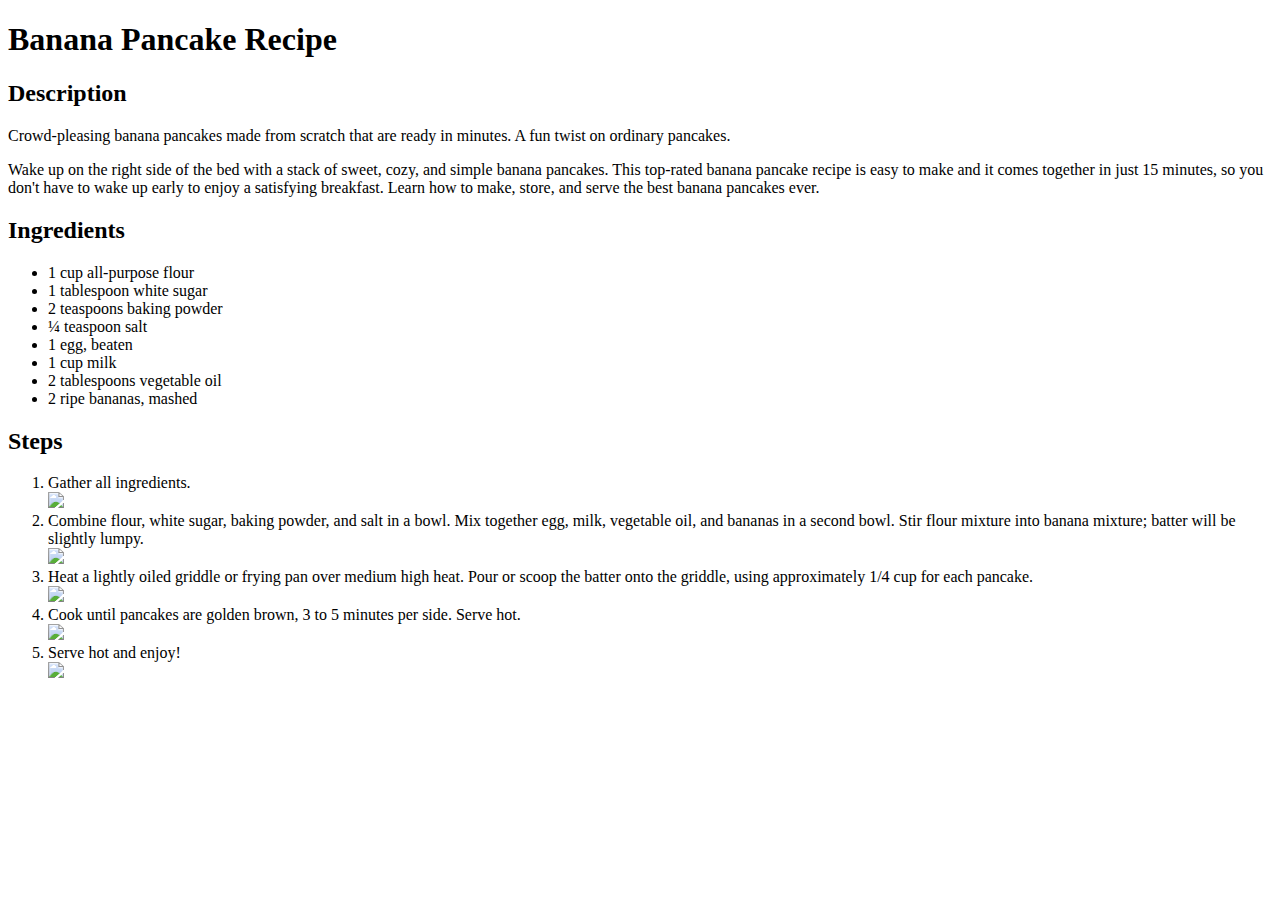
==== recipes/banana-pancakes.html @ d6210cb6 "add index and banana pancakes" ====
<!DOCTYPE html>

<html>
    <head>
        <meta charset="utf-8">
        <title>banana pancake recipe - TOP - Hardeek</title>
    </head>

    <body>
        <h1>Banana Pancake Recipe</h1>
        <h2>Description</h2>
        <p>Crowd-pleasing banana pancakes made from scratch that are ready in minutes. A fun twist on ordinary pancakes.</p>
        <p>Wake up on the right side of the bed with a stack of sweet, cozy, and simple banana pancakes. This top-rated banana pancake recipe is easy to make and it comes together in just 15 minutes, so you don't have to wake up early to enjoy a satisfying breakfast. Learn how to make, store, and serve the best banana pancakes ever.</p>
        <h2>Ingredients</h2>
        <ul>
            <li>1 cup all-purpose flour</li>
            <li>1 tablespoon white sugar</li>
            <li>2 teaspoons baking powder</li>
            <li>¼ teaspoon salt</li>
            <li>1 egg, beaten</li>
            <li>1 cup milk</li>
            <li>2 tablespoons vegetable oil</li>
            <li>2 ripe bananas, mashed</li>
        </ul>
        <h2>Steps</h2>
        <ol>
            <li>Gather all ingredients.</li>
            <img src="https://www.allrecipes.com/thmb/bf30O98xhol_p2SpyorEWRYyTHg=/750x0/filters:no_upscale():max_bytes(150000):strip_icc():format(webp)/20334-banana-pancakes-i-ddmfs-3233-4x3-step-01-654df5dc5fca4bf3a8aebb5d5c4bef44.jpg">
            <li>Combine flour, white sugar, baking powder, and salt in a bowl. Mix together egg, milk, vegetable oil, and bananas in a second bowl. Stir flour mixture into banana mixture; batter will be slightly lumpy.</li>
            <img src="https://www.allrecipes.com/thmb/qie9OGsi_P5Vp0uIRyyXdrMvNPc=/750x0/filters:no_upscale():max_bytes(150000):strip_icc():format(webp)/20334-BananaPancakes-mfs_-Step03-65e57ab9c8694032ba2b4fea6137ce60.jpg">
            <li>Heat a lightly oiled griddle or frying pan over medium high heat. Pour or scoop the batter onto the griddle, using approximately 1/4 cup for each pancake.</li>
            <img src="https://www.allrecipes.com/thmb/89i9UbytKNT_IILQn2IMpx7UWRw=/750x0/filters:no_upscale():max_bytes(150000):strip_icc():format(webp)/20334-BananaPancakes-mfs_-Step04-ca48d173d21d45a39b2111a70e27ba50.jpg">
            <li>Cook until pancakes are golden brown, 3 to 5 minutes per side. Serve hot.</li>
            <img src="https://www.allrecipes.com/thmb/ZEtvIiYjxoRDv10nV6Iv7aLvwI8=/750x0/filters:no_upscale():max_bytes(150000):strip_icc():format(webp)/20334-BananaPancakes-mfs_-Step05-6d64d8f0752447058a12391b4e3a38bf.jpg">
            <li>Serve hot and enjoy!</li>
            <img src="https://www.allrecipes.com/thmb/SB1BRS87CCN5h6CTylPWljfn0Vk=/750x0/filters:no_upscale():max_bytes(150000):strip_icc():format(webp)/20334-banana-pancakes-i-DDMFS-4x3-9f291f03044247d48c9ec26917952402.jpg">
        </ol>
    </body>
</html>
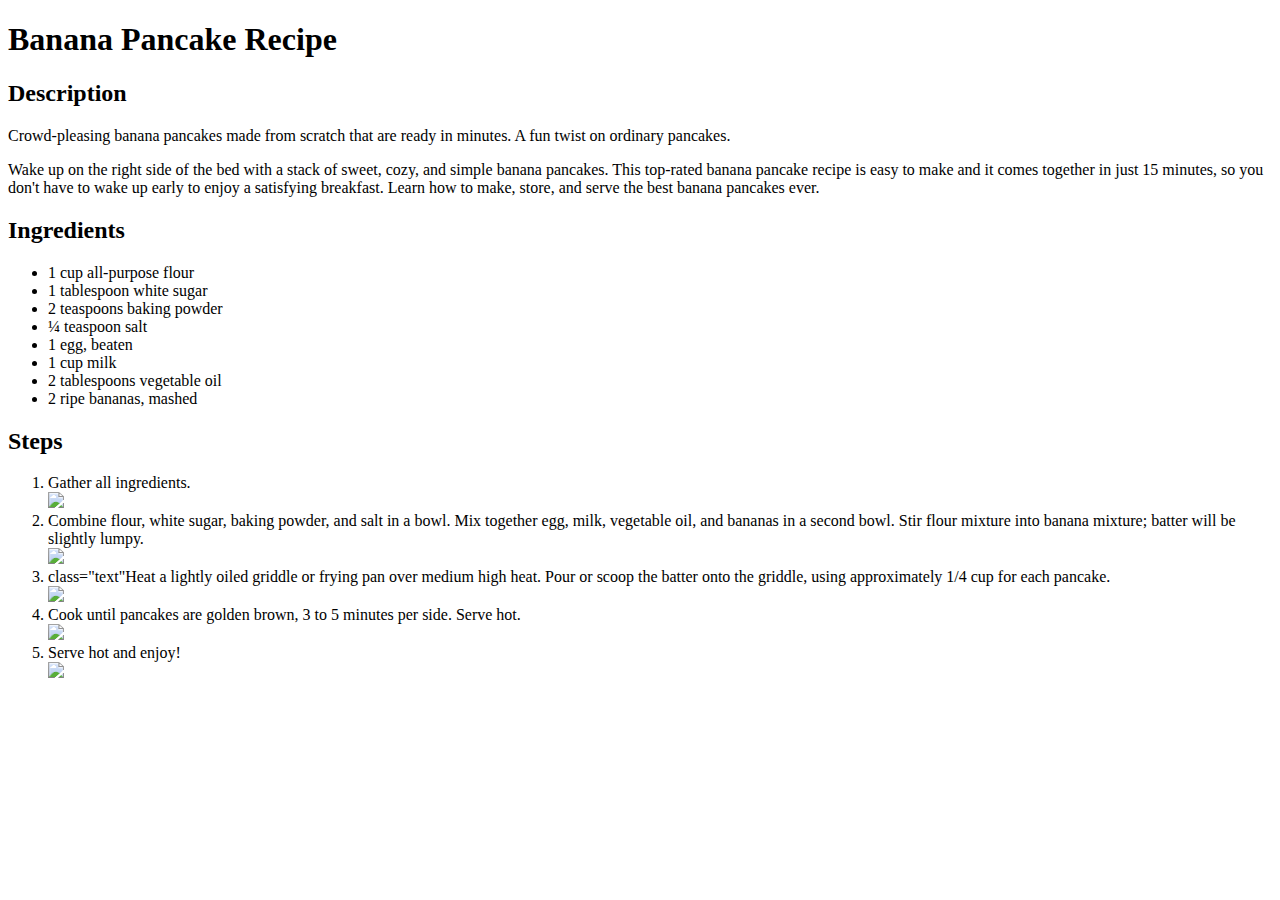
==== commit b16cb10c: "add classes and id's" ====
--- a/recipes/banana-pancakes.html
+++ b/recipes/banana-pancakes.html
@@ -1,38 +1,38 @@
 <!DOCTYPE html>
 
-<html>
+<html lang="en">
     <head>
         <meta charset="utf-8">
-        <title>banana pancake recipe - TOP - Hardeek</title>
+        <title>banana pancake recipe</title>
     </head>
 
     <body>
-        <h1>Banana Pancake Recipe</h1>
-        <h2>Description</h2>
-        <p>Crowd-pleasing banana pancakes made from scratch that are ready in minutes. A fun twist on ordinary pancakes.</p>
-        <p>Wake up on the right side of the bed with a stack of sweet, cozy, and simple banana pancakes. This top-rated banana pancake recipe is easy to make and it comes together in just 15 minutes, so you don't have to wake up early to enjoy a satisfying breakfast. Learn how to make, store, and serve the best banana pancakes ever.</p>
-        <h2>Ingredients</h2>
+        <h1 id="title">Banana Pancake Recipe</h1>
+        <h2 class="heading">Description</h2>
+        <p class="text">Crowd-pleasing banana pancakes made from scratch that are ready in minutes. A fun twist on ordinary pancakes.</p>
+        <p class="text">Wake up on the right side of the bed with a stack of sweet, cozy, and simple banana pancakes. This top-rated banana pancake recipe is easy to make and it comes together in just 15 minutes, so you don't have to wake up early to enjoy a satisfying breakfast. Learn how to make, store, and serve the best banana pancakes ever.</p>
+        <h2 class="heading">Ingredients</h2>
         <ul>
-            <li>1 cup all-purpose flour</li>
-            <li>1 tablespoon white sugar</li>
-            <li>2 teaspoons baking powder</li>
-            <li>¼ teaspoon salt</li>
-            <li>1 egg, beaten</li>
-            <li>1 cup milk</li>
-            <li>2 tablespoons vegetable oil</li>
-            <li>2 ripe bananas, mashed</li>
+            <li class="text">1 cup all-purpose flour</li>
+            <li class="text">1 tablespoon white sugar</li>
+            <li class="text">2 teaspoons baking powder</li>
+            <li class="text">¼ teaspoon salt</li>
+            <li class="text">1 egg, beaten</li>
+            <li class="text">1 cup milk</li>
+            <li class="text">2 tablespoons vegetable oil</li>
+            <li class="text">2 ripe bananas, mashed</li>
         </ul>
-        <h2>Steps</h2>
+        <h2 class="heading">Steps</h2>
         <ol>
-            <li>Gather all ingredients.</li>
+            <li class="text">Gather all ingredients.</li>
             <img src="https://www.allrecipes.com/thmb/bf30O98xhol_p2SpyorEWRYyTHg=/750x0/filters:no_upscale():max_bytes(150000):strip_icc():format(webp)/20334-banana-pancakes-i-ddmfs-3233-4x3-step-01-654df5dc5fca4bf3a8aebb5d5c4bef44.jpg">
-            <li>Combine flour, white sugar, baking powder, and salt in a bowl. Mix together egg, milk, vegetable oil, and bananas in a second bowl. Stir flour mixture into banana mixture; batter will be slightly lumpy.</li>
+            <li class="text">Combine flour, white sugar, baking powder, and salt in a bowl. Mix together egg, milk, vegetable oil, and bananas in a second bowl. Stir flour mixture into banana mixture; batter will be slightly lumpy.</li>
             <img src="https://www.allrecipes.com/thmb/qie9OGsi_P5Vp0uIRyyXdrMvNPc=/750x0/filters:no_upscale():max_bytes(150000):strip_icc():format(webp)/20334-BananaPancakes-mfs_-Step03-65e57ab9c8694032ba2b4fea6137ce60.jpg">
-            <li>Heat a lightly oiled griddle or frying pan over medium high heat. Pour or scoop the batter onto the griddle, using approximately 1/4 cup for each pancake.</li>
+            <li> class="text"Heat a lightly oiled griddle or frying pan over medium high heat. Pour or scoop the batter onto the griddle, using approximately 1/4 cup for each pancake.</li>
             <img src="https://www.allrecipes.com/thmb/89i9UbytKNT_IILQn2IMpx7UWRw=/750x0/filters:no_upscale():max_bytes(150000):strip_icc():format(webp)/20334-BananaPancakes-mfs_-Step04-ca48d173d21d45a39b2111a70e27ba50.jpg">
-            <li>Cook until pancakes are golden brown, 3 to 5 minutes per side. Serve hot.</li>
+            <li class="text">Cook until pancakes are golden brown, 3 to 5 minutes per side. Serve hot.</li>
             <img src="https://www.allrecipes.com/thmb/ZEtvIiYjxoRDv10nV6Iv7aLvwI8=/750x0/filters:no_upscale():max_bytes(150000):strip_icc():format(webp)/20334-BananaPancakes-mfs_-Step05-6d64d8f0752447058a12391b4e3a38bf.jpg">
-            <li>Serve hot and enjoy!</li>
+            <li class="text">Serve hot and enjoy!</li>
             <img src="https://www.allrecipes.com/thmb/SB1BRS87CCN5h6CTylPWljfn0Vk=/750x0/filters:no_upscale():max_bytes(150000):strip_icc():format(webp)/20334-banana-pancakes-i-DDMFS-4x3-9f291f03044247d48c9ec26917952402.jpg">
         </ol>
     </body>
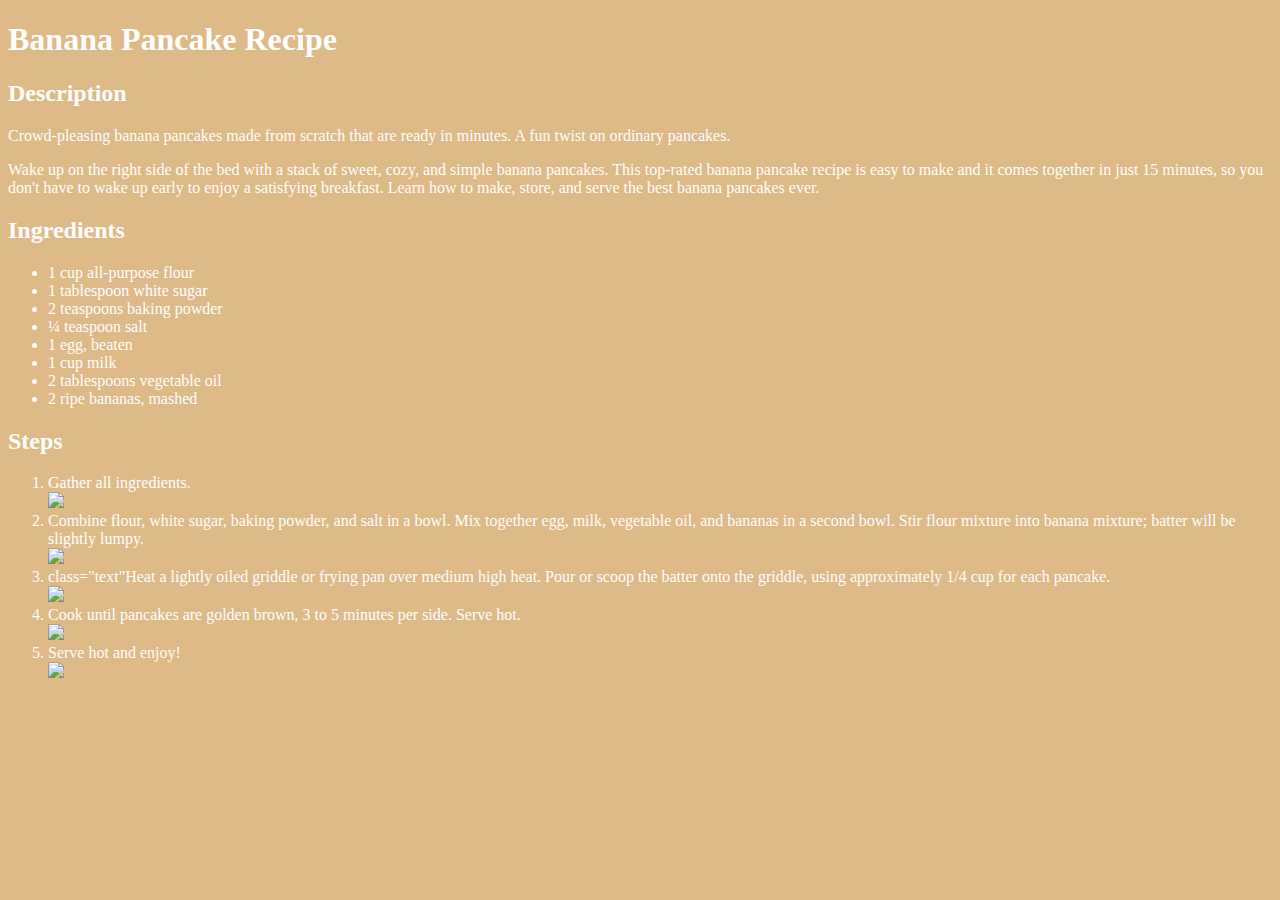
==== commit 231e846e: "made theme same as index" ====
--- a/recipes/banana-pancakes.html
+++ b/recipes/banana-pancakes.html
@@ -2,6 +2,7 @@
 
 <html lang="en">
     <head>
+        <link rel="stylesheet" href="banana-pancakes.css">
         <meta charset="utf-8">
         <title>banana pancake recipe</title>
     </head>
--- a/recipes/banana-pancakes.css
+++ b/recipes/banana-pancakes.css
@@ -0,0 +1,5 @@
+body {
+    font-family: Georgia, 'Times New Roman', Times, serif;
+    background-color: rgb(222,186,137);
+    color: white;
+}
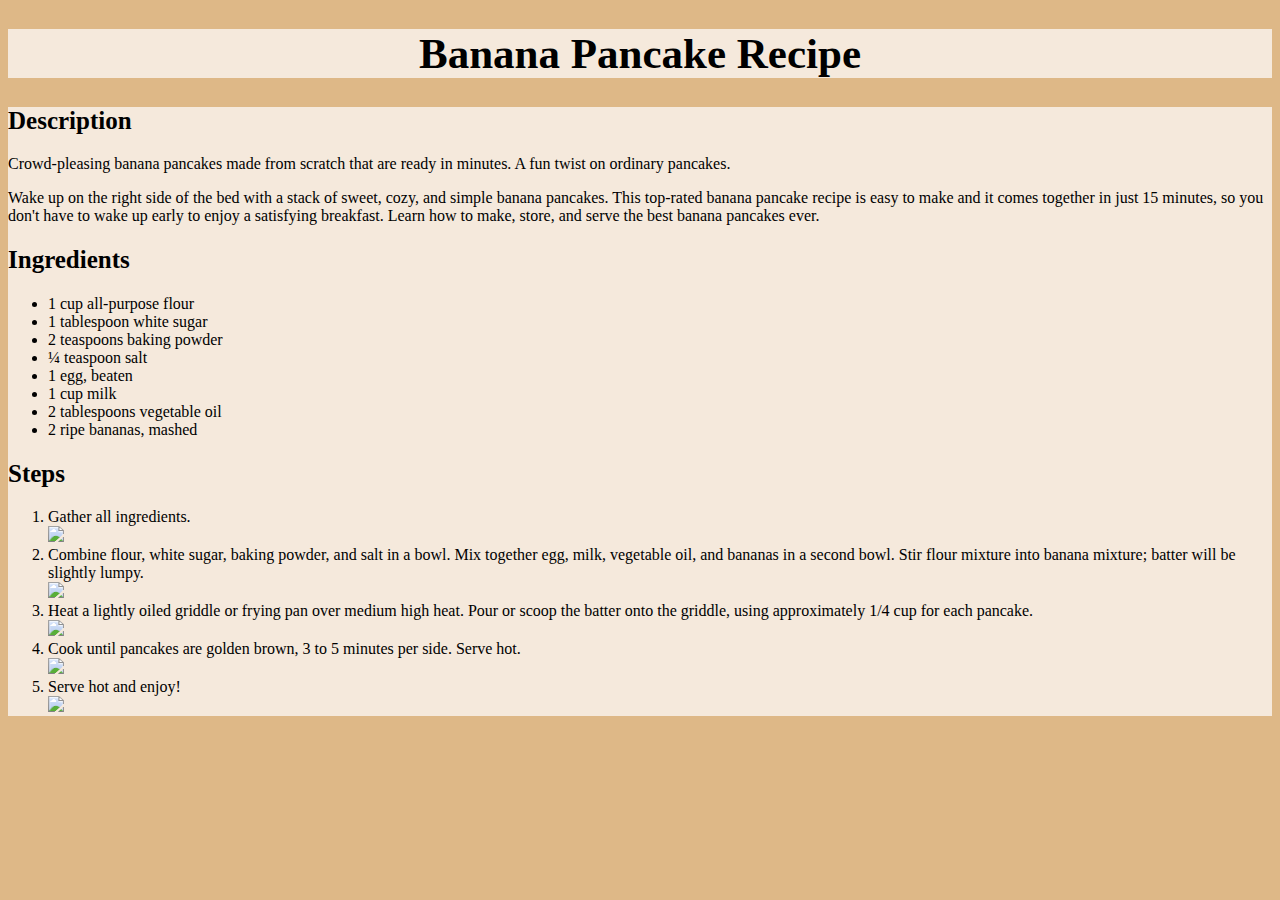
==== commit bc21fdf0: "made the theme the same" ====
--- a/recipes/banana-pancakes.html
+++ b/recipes/banana-pancakes.html
@@ -8,33 +8,36 @@
     </head>
 
     <body>
+        
         <h1 id="title">Banana Pancake Recipe</h1>
-        <h2 class="heading">Description</h2>
-        <p class="text">Crowd-pleasing banana pancakes made from scratch that are ready in minutes. A fun twist on ordinary pancakes.</p>
-        <p class="text">Wake up on the right side of the bed with a stack of sweet, cozy, and simple banana pancakes. This top-rated banana pancake recipe is easy to make and it comes together in just 15 minutes, so you don't have to wake up early to enjoy a satisfying breakfast. Learn how to make, store, and serve the best banana pancakes ever.</p>
-        <h2 class="heading">Ingredients</h2>
-        <ul>
-            <li class="text">1 cup all-purpose flour</li>
-            <li class="text">1 tablespoon white sugar</li>
-            <li class="text">2 teaspoons baking powder</li>
-            <li class="text">¼ teaspoon salt</li>
-            <li class="text">1 egg, beaten</li>
-            <li class="text">1 cup milk</li>
-            <li class="text">2 tablespoons vegetable oil</li>
-            <li class="text">2 ripe bananas, mashed</li>
-        </ul>
-        <h2 class="heading">Steps</h2>
-        <ol>
-            <li class="text">Gather all ingredients.</li>
-            <img src="https://www.allrecipes.com/thmb/bf30O98xhol_p2SpyorEWRYyTHg=/750x0/filters:no_upscale():max_bytes(150000):strip_icc():format(webp)/20334-banana-pancakes-i-ddmfs-3233-4x3-step-01-654df5dc5fca4bf3a8aebb5d5c4bef44.jpg">
-            <li class="text">Combine flour, white sugar, baking powder, and salt in a bowl. Mix together egg, milk, vegetable oil, and bananas in a second bowl. Stir flour mixture into banana mixture; batter will be slightly lumpy.</li>
-            <img src="https://www.allrecipes.com/thmb/qie9OGsi_P5Vp0uIRyyXdrMvNPc=/750x0/filters:no_upscale():max_bytes(150000):strip_icc():format(webp)/20334-BananaPancakes-mfs_-Step03-65e57ab9c8694032ba2b4fea6137ce60.jpg">
-            <li> class="text"Heat a lightly oiled griddle or frying pan over medium high heat. Pour or scoop the batter onto the griddle, using approximately 1/4 cup for each pancake.</li>
-            <img src="https://www.allrecipes.com/thmb/89i9UbytKNT_IILQn2IMpx7UWRw=/750x0/filters:no_upscale():max_bytes(150000):strip_icc():format(webp)/20334-BananaPancakes-mfs_-Step04-ca48d173d21d45a39b2111a70e27ba50.jpg">
-            <li class="text">Cook until pancakes are golden brown, 3 to 5 minutes per side. Serve hot.</li>
-            <img src="https://www.allrecipes.com/thmb/ZEtvIiYjxoRDv10nV6Iv7aLvwI8=/750x0/filters:no_upscale():max_bytes(150000):strip_icc():format(webp)/20334-BananaPancakes-mfs_-Step05-6d64d8f0752447058a12391b4e3a38bf.jpg">
-            <li class="text">Serve hot and enjoy!</li>
-            <img src="https://www.allrecipes.com/thmb/SB1BRS87CCN5h6CTylPWljfn0Vk=/750x0/filters:no_upscale():max_bytes(150000):strip_icc():format(webp)/20334-banana-pancakes-i-DDMFS-4x3-9f291f03044247d48c9ec26917952402.jpg">
-        </ol>
+        <div class="page">
+            <h2 class="heading">Description</h2>
+            <p class="text">Crowd-pleasing banana pancakes made from scratch that are ready in minutes. A fun twist on ordinary pancakes.</p>
+            <p class="text">Wake up on the right side of the bed with a stack of sweet, cozy, and simple banana pancakes. This top-rated banana pancake recipe is easy to make and it comes together in just 15 minutes, so you don't have to wake up early to enjoy a satisfying breakfast. Learn how to make, store, and serve the best banana pancakes ever.</p>
+            <h2 class="heading">Ingredients</h2>
+            <ul>
+                <li class="text">1 cup all-purpose flour</li>
+                <li class="text">1 tablespoon white sugar</li>
+                <li class="text">2 teaspoons baking powder</li>
+                <li class="text">¼ teaspoon salt</li>
+                <li class="text">1 egg, beaten</li>
+                <li class="text">1 cup milk</li>
+                <li class="text">2 tablespoons vegetable oil</li>
+                <li class="text">2 ripe bananas, mashed</li>
+            </ul>
+            <h2 class="heading">Steps</h2>
+            <ol>
+                <li class="text">Gather all ingredients.</li>
+                <img src="https://www.allrecipes.com/thmb/bf30O98xhol_p2SpyorEWRYyTHg=/750x0/filters:no_upscale():max_bytes(150000):strip_icc():format(webp)/20334-banana-pancakes-i-ddmfs-3233-4x3-step-01-654df5dc5fca4bf3a8aebb5d5c4bef44.jpg">
+                <li class="text">Combine flour, white sugar, baking powder, and salt in a bowl. Mix together egg, milk, vegetable oil, and bananas in a second bowl. Stir flour mixture into banana mixture; batter will be slightly lumpy.</li>
+                <img src="https://www.allrecipes.com/thmb/qie9OGsi_P5Vp0uIRyyXdrMvNPc=/750x0/filters:no_upscale():max_bytes(150000):strip_icc():format(webp)/20334-BananaPancakes-mfs_-Step03-65e57ab9c8694032ba2b4fea6137ce60.jpg">
+                <li class="text">Heat a lightly oiled griddle or frying pan over medium high heat. Pour or scoop the batter onto the griddle, using approximately 1/4 cup for each pancake.</li>
+                <img src="https://www.allrecipes.com/thmb/89i9UbytKNT_IILQn2IMpx7UWRw=/750x0/filters:no_upscale():max_bytes(150000):strip_icc():format(webp)/20334-BananaPancakes-mfs_-Step04-ca48d173d21d45a39b2111a70e27ba50.jpg">
+                <li class="text">Cook until pancakes are golden brown, 3 to 5 minutes per side. Serve hot.</li>
+                <img src="https://www.allrecipes.com/thmb/ZEtvIiYjxoRDv10nV6Iv7aLvwI8=/750x0/filters:no_upscale():max_bytes(150000):strip_icc():format(webp)/20334-BananaPancakes-mfs_-Step05-6d64d8f0752447058a12391b4e3a38bf.jpg">
+                <li class="text">Serve hot and enjoy!</li>
+                <img src="https://www.allrecipes.com/thmb/SB1BRS87CCN5h6CTylPWljfn0Vk=/750x0/filters:no_upscale():max_bytes(150000):strip_icc():format(webp)/20334-banana-pancakes-i-DDMFS-4x3-9f291f03044247d48c9ec26917952402.jpg">
+            </ol>
+        </div>
     </body>
 </html>--- a/recipes/banana-pancakes.css
+++ b/recipes/banana-pancakes.css
@@ -1,5 +1,28 @@
 body {
     font-family: Georgia, 'Times New Roman', Times, serif;
-    background-color: rgb(222,186,137);
-    color: white;
+    background-color: rgb(222, 184, 135);
+    color: rgb(0, 0, 0);
 }
+
+#title {
+    background-color: rgba(245, 233, 220);
+    font-size: 43px;
+    text-align: center;
+}
+
+img {
+    width: 400px;
+}
+
+.heading {
+    font-size: 25px;
+    text-align: left;
+}
+
+.page {
+    background-color: rgb(245, 233, 220);
+}
+
+.text {
+    font-size: 16px;
+}